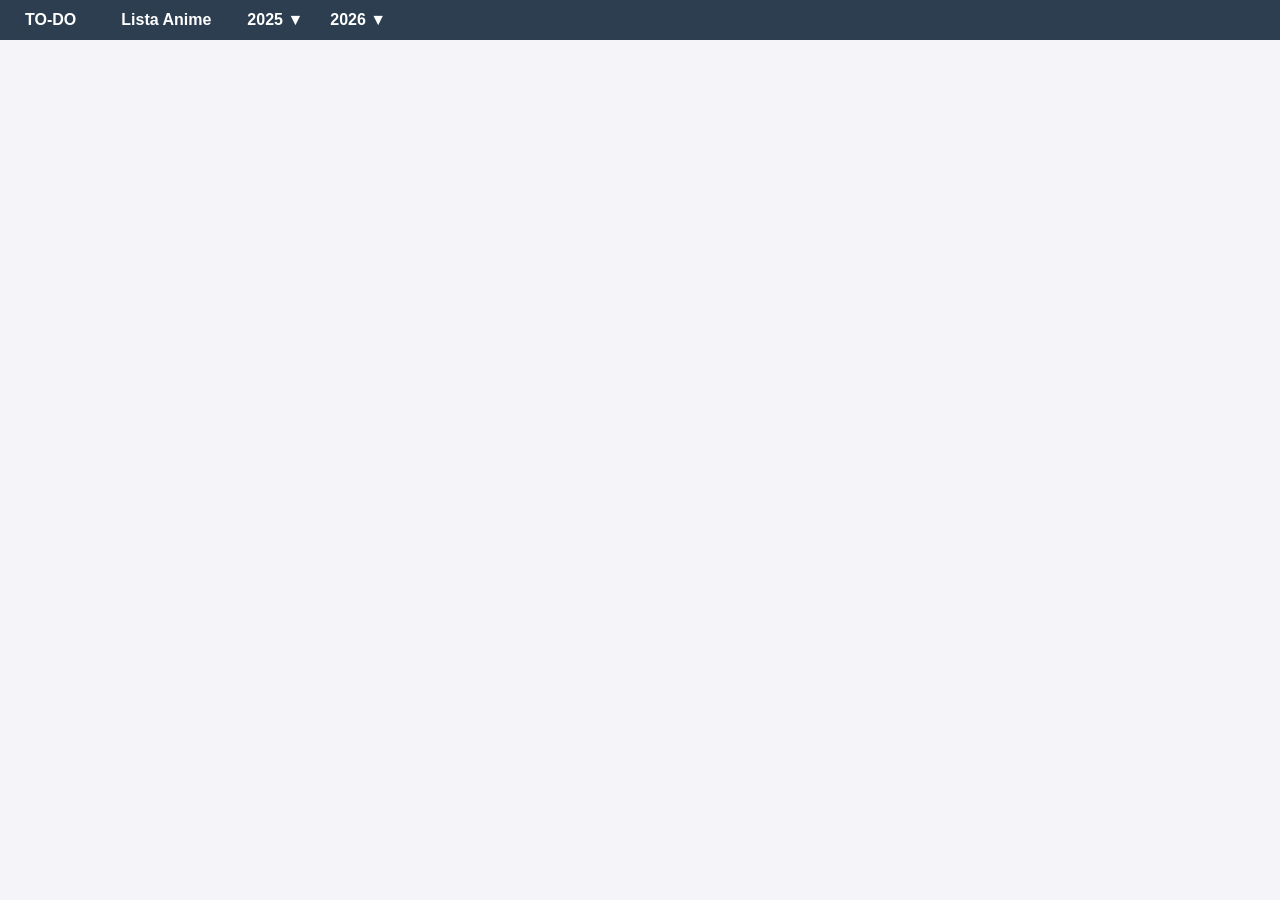
==== index.html @ 7e8f393e "Primo commit" ====
<html lang="it">
<head>
    <meta charset="UTF-8">
    <meta name="viewport" content="width=device-width, initial-scale=1.0">
    <title>Anime Journal by Forketta & Pigna</title>
    <link rel="stylesheet" href="style.css">
</head>
<body>

   <script src="navbar.js"></script>
    </body>
</html>
---- style.css ----
body {
    font-family: 'Segoe UI', Tahoma, Geneva, Verdana, sans-serif;
    background-color: #f4f4f9;
    margin: 0;
    color: #333;
}

.navbar {
    background: #2c3e50;
    padding: 1rem;
    text-align: center;
}

.navbar a {
    color: white;
    text-decoration: none;
    margin: 0 15px;
    font-weight: bold;
}

.navbar a.active { color: #3498db; }

.container {
    max-width: 800px;
    margin: 40px auto;
    padding: 20px;
}

.anime-grid {
    list-style: none;
    padding: 0;
}

.anime-card {
    background: white;
    margin-bottom: 10px;
    padding: 15px;
    border-radius: 8px;
    display: flex;
    align-items: center;
    box-shadow: 0 2px 5px rgba(0,0,0,0.1);
}

.id-badge {
    background: #3498db;
    color: white;
    padding: 5px 10px;
    border-radius: 4px;
    font-size: 0.8rem;
    margin-right: 15px;
}

.anime-info a {
    display: block;
    font-size: 0.8rem;
    color: #999;
    text-decoration: none;
}

.anime-info a:hover { color: #3498db; }

.score-badge {
    background: #e67e22; /* Un bel color arancione "voto" */
    color: white;
    font-weight: bold;
    font-size: 1.2rem;
    padding: 10px;
    border-radius: 50%;
    min-width: 40px;
    text-align: center;
    margin-right: 15px;
}

.votes-list {
    margin: 5px 0;
    font-size: 0.85rem;
    color: #666;
    font-style: italic;
}

small {
    color: #7f8c8d;
    font-weight: normal;
}

/* Navbar */
.navbar {
    background: #2c3e50;
    padding: 10px;
    display: flex;
    align-items: center;
    gap: 15px;
}

.navbar a, .dropbtn {
    color: white;
    text-decoration: none;
    font-weight: bold;
    background: none;
    border: none;
    cursor: pointer;
    font-size: 16px;
}

.dropdown {
    position: relative;
    display: inline-block;
}

.dropdown-content {
    display: none;
    position: absolute;
    background-color: #f9f9f9;
    min-width: 120px;
    box-shadow: 0px 8px 16px rgba(0,0,0,0.2);
    z-index: 1;
    border-radius: 4px;
}

.dropdown-content a {
    color: black;
    padding: 12px 16px;
    display: block;
    font-size: 14px;
}

.dropdown-content a:hover { background-color: #f1f1f1; border-radius: 4px; }

.dropdown:hover .dropdown-content { display: block; }
.dropdown:hover .dropbtn { color: #3498db; }
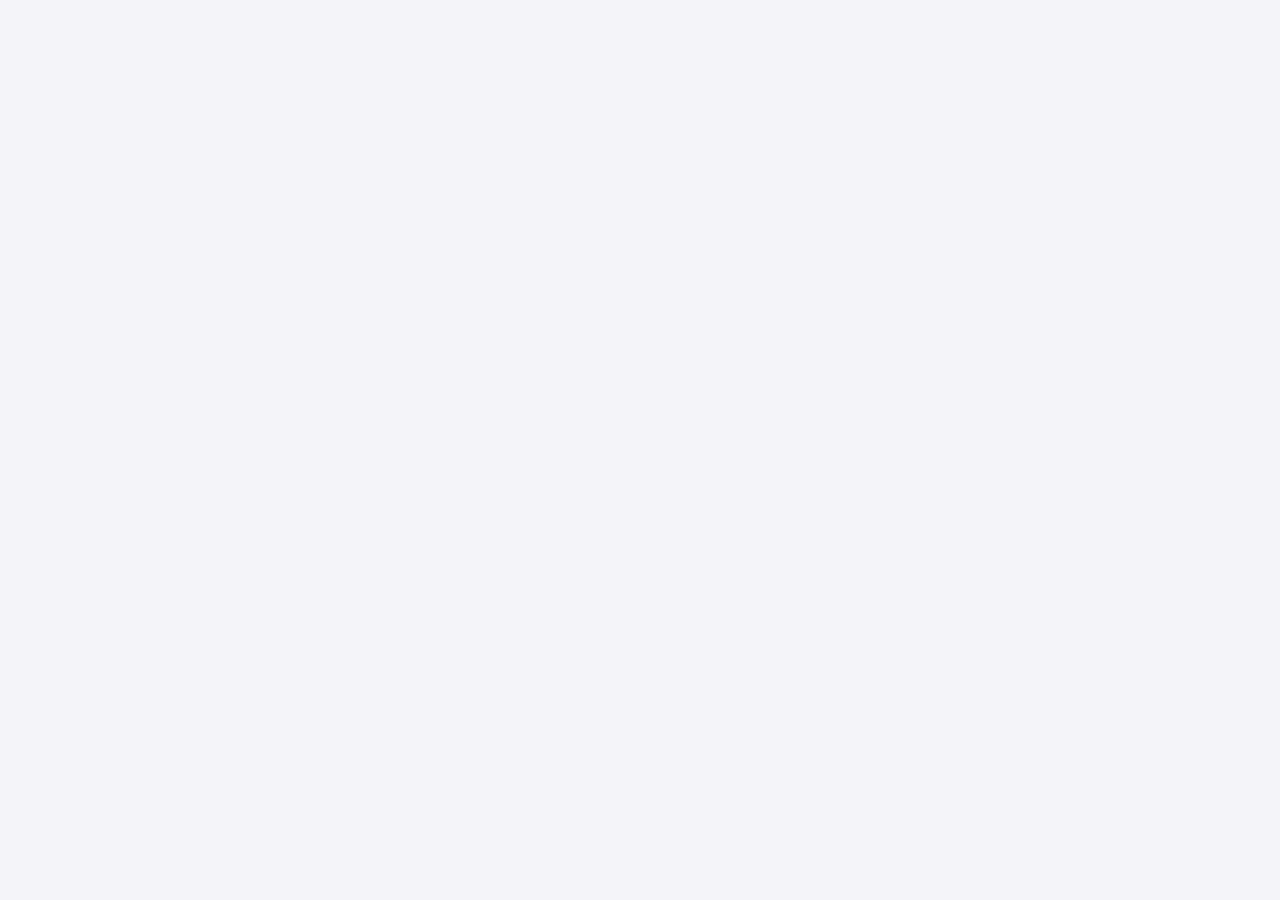
==== commit ca865e7d: "refactor e aggiornamento DB" ====
--- a/index.html
+++ b/index.html
@@ -1,12 +1,21 @@
+<!DOCTYPE html>
 <html lang="it">
 <head>
     <meta charset="UTF-8">
     <meta name="viewport" content="width=device-width, initial-scale=1.0">
-    <title>Anime Journal by Forketta & Pigna</title>
+    <title>TO-DO - Anime Journal</title>
     <link rel="stylesheet" href="style.css">
+    <script src="https://unpkg.com/vue@3/dist/vue.global.js"></script>
 </head>
 <body>
-
-   <script src="navbar.js"></script>
-    </body>
+    <div id="app" v-cloak>
+        <navbar-component></navbar-component>
+        <main class="container">
+            <h1>TO-DO</h1>
+        </main>
+    </div>
+    <script src="js/logic.js"></script>
+    <script src="js/components.js"></script>
+    <script src="js/main.js"></script>
+</body>
 </html>
--- a/style.css
+++ b/style.css
@@ -4,21 +4,6 @@
     margin: 0;
     color: #333;
 }
-
-.navbar {
-    background: #2c3e50;
-    padding: 1rem;
-    text-align: center;
-}
-
-.navbar a {
-    color: white;
-    text-decoration: none;
-    margin: 0 15px;
-    font-weight: bold;
-}
-
-.navbar a.active { color: #3498db; }
 
 .container {
     max-width: 800px;
@@ -41,13 +26,41 @@
     box-shadow: 0 2px 5px rgba(0,0,0,0.1);
 }
 
-.id-badge {
-    background: #3498db;
-    color: white;
-    padding: 5px 10px;
+.anime-header {
+    display: flex;
+    align-items: center;
+    gap: 10px;
+    margin-bottom: 8px;
+}
+
+.tag-note {
+    font-size: 0.75rem;
+    background: #ecf0f1;
+    padding: 2px 8px;
     border-radius: 4px;
-    font-size: 0.8rem;
-    margin-right: 15px;
+    color: #7f8c8d;
+}
+
+.momenti-container {
+    font-size: 0.9rem;
+    line-height: 1.5;
+    background: #fdfdfd;
+    padding: 8px;
+    border-left: 3px solid #3498db;
+    margin: 10px 0;
+}
+
+.anime-footer {
+    display: flex;
+    justify-content: space-between;
+    align-items: center;
+    margin-top: 10px;
+    border-top: 1px solid #eee;
+    padding-top: 8px;
+}
+
+.anime-info {
+    width: 100%;
 }
 
 .anime-info a {
@@ -60,7 +73,7 @@
 .anime-info a:hover { color: #3498db; }
 
 .score-badge {
-    background: #e67e22; /* Un bel color arancione "voto" */
+    background: #e67e22;
     color: white;
     font-weight: bold;
     font-size: 1.2rem;
@@ -71,19 +84,11 @@
     margin-right: 15px;
 }
 
-.votes-list {
-    margin: 5px 0;
-    font-size: 0.85rem;
-    color: #666;
-    font-style: italic;
-}
-
 small {
     color: #7f8c8d;
     font-weight: normal;
 }
 
-/* Navbar */
 .navbar {
     background: #2c3e50;
     padding: 10px;
@@ -127,4 +132,55 @@
 .dropdown-content a:hover { background-color: #f1f1f1; border-radius: 4px; }
 
 .dropdown:hover .dropdown-content { display: block; }
-.dropdown:hover .dropbtn { color: #3498db; }+.dropdown:hover .dropbtn { color: #3498db; }
+
+.filter-section {
+    background: #fff;
+    padding: 15px;
+    border-radius: 8px;
+    margin-bottom: 20px;
+    box-shadow: 0 2px 4px rgba(0,0,0,0.05);
+    display: flex;
+    align-items: center;
+    gap: 10px;
+}
+
+#sort-select {
+    padding: 8px 12px;
+    border-radius: 5px;
+    border: 1px solid #ddd;
+    background: #fff;
+    cursor: pointer;
+    font-size: 0.9rem;
+}
+
+#sort-select:focus {
+    outline: none;
+    border-color: #3498db;
+}
+
+.search-section {
+    margin-bottom: 20px;
+}
+
+.search-section input {
+    width: 100%;
+    padding: 12px;
+    border: 2px solid #ddd;
+    border-radius: 8px;
+    font-size: 1rem;
+    box-sizing: border-box;
+}
+
+.search-section input:focus {
+    border-color: #3498db;
+    outline: none;
+}
+
+[v-cloak] { display: none; }
+
+.anime-details {
+    font-size: 0.85rem;
+    color: #666;
+    margin: 5px 0;
+}
